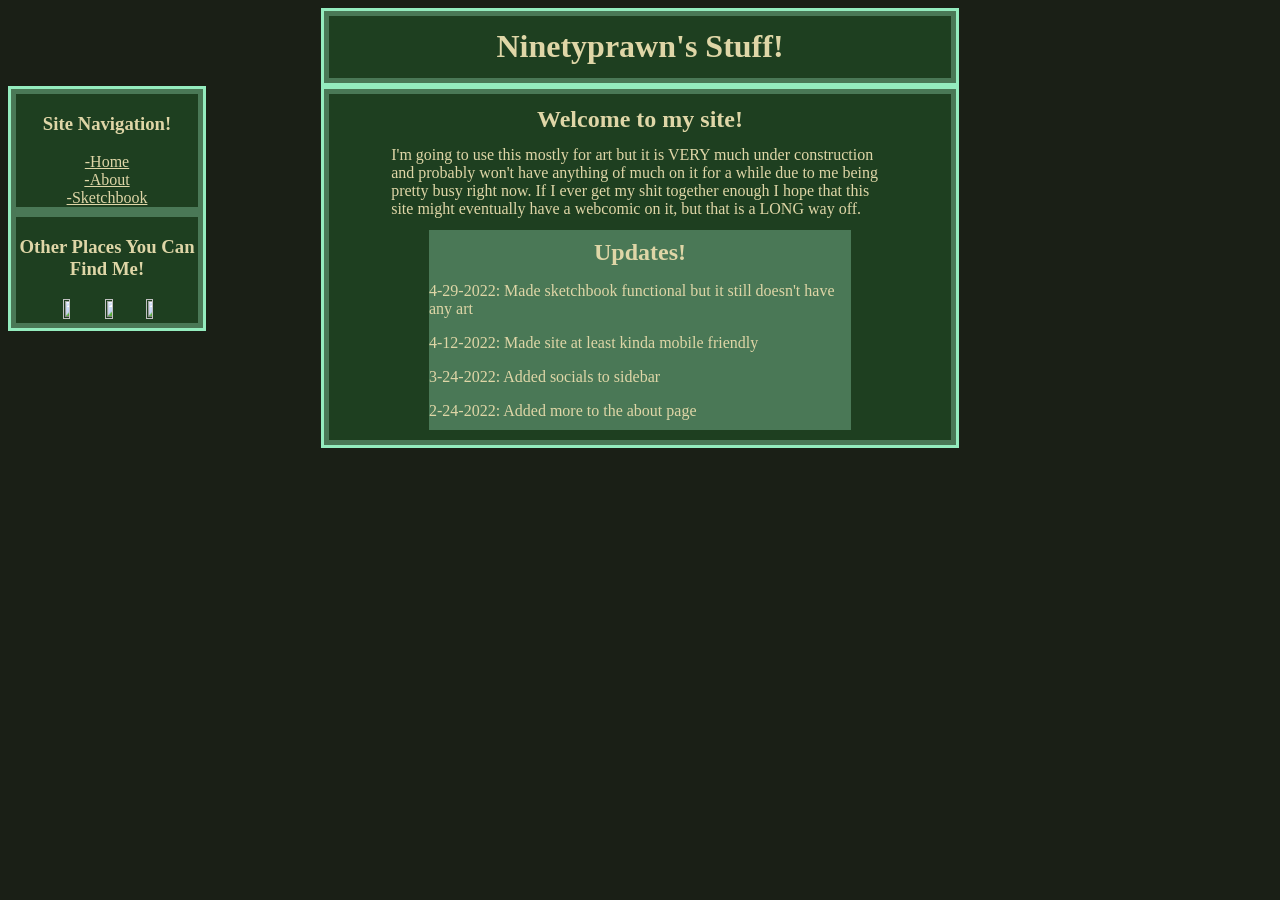
==== index.html @ 845b1dfd "renamed home to index" ====
<!DOCTYPE html>
<html>
  <head>
    <meta charset="UTF-8">
    <meta name="viewport" content="width=device-width, initial-scale=1.0">
    <title>Ninetyprawn's Stuff!</title>

    <link href="./style.css" rel="stylesheet" type="text/css" media="all"/>
  </head>
  <body>
  <!-- Sidebars -->
    
    
    
    
    <div class="border">
     <div class="header">
        <h1 style = "text-align: center;">Ninetyprawn's Stuff!</h1>
      </div>
    </div>
    
    
    <div class="side" > 
            <div class="side-div"><h3>Site Navigation!</h3> 
            
            
              <a href="https://ninetyprawn.neocities.org/">-Home</a> 
              <br>
              <a href="https://ninetyprawn.neocities.org/aboutme.html">-About</a>
              <br>
              <a href="https://ninetyprawn.neocities.org/art.html">-Sketchbook</a>
              <br>
            </div>
            
            
            
            <div class="side-div">
              <h3>Other Places You Can Find Me!</h3>
              <a style= "margin: 2px;" href="https://mobile.twitter.com/ninetyprwn"><img src="twitter.png" width="20%" height="20%" ></a>
              
              <a href="https://instagram.com/eightyprawn?utm_medium=copy_link"><img src="Instagram.png" width="20%" height="20%" ></a>
              
              <a href="https://eightyprawn.tumblr.com/"><img src="tumblr.png" width="20%" height="20%" ></a>
            </div>
            
           
            
          </div>
    
    
    <div class="border">
      <div class="body">
        <h2>Welcome to my site!</h2>
        <p style="text-align: left;" class="body-text"> I'm going to use this mostly for art but it is VERY much under construction and probably won't have anything of much on it for a while due to me being pretty busy right now.  If I ever get my shit together enough I hope that this site might eventually have a webcomic on it, but that is a LONG way off.</p>
        
          <div class="updates">
            <h2> Updates! </h2>
            <p style="text-align: left;"> 4-29-2022: Made sketchbook functional but it still doesn't have any art</p>
            <p style="text-align: left;"> 4-12-2022: Made site at least kinda mobile friendly</p>
            <p style="text-align: left;"> 3-24-2022: Added socials to sidebar</p>
            <p style="text-align: left;"> 2-24-2022: Added more to the about page</p>
            <p style="text-align: left;"> 2-21-2022: Added updates section and added text to the homepage</p>
            
           
          </div>
          
          
      </div>
    

   </div>
   
    

  

  
  </body>
</html>
---- style.css ----
/* CSS is how you can add style to your website, such as colors, fonts, and positioning of your
   HTML content. To learn how to do something, just try searching Google for questions like
   "how to change link color." */

   body {
    background-image: url("Clifftops.jpg");
    background-size: 100%;
    background-color: #1A1F16;
  }
  
  h1 {
    
    margin: 10%;
    margin-top: 2%;
    margin-bottom: 2%;
    color: #DFD6A7;
    text-align: center;
    font-family: "Lucida Console";
    
  } 
  h2 {
    
    margin: 10%;
    margin-top: 2%;
    margin-bottom: 2%;
    color: #DFD6A7;
    text-align: center;
    font-family: "Lucida Console";
  }
  a {
    color: #DFD6A7;
    text-align: center;
    font-family: "Lucida Console";
    
  }
  
  h3 {
    color: #DFD6A7;
    text-align: center;
    font-family: "Lucida Console";
  }
  
  p {
    color: #DFD6A7;
    text-align: center;
    font-family: "Lucida Console";
    
  }
  
  .body-text {
    font-size: 100%;
    margin: 10%;
    margin-top: 2%;
    margin-bottom: 2%;
  }
  
  .header {
    border: 5px solid #4A7856;
    background-color: #1E3F20;
    width: auto;
    height: auto;
    margin: auto;
  
    
  }
  
  
  
  
  
  .body {
    border: 5px solid #4A7856;
    background-color: #1E3F20;
    text-align: center;
    height: auto;
    
    width: auto;
    margin: auto;
    margin-top: 0px;
    order:3 ;
  }
  
  .border {
    display: table;
            width: 50%;
            overflow: auto;
            font-family: verdana, sans-serif;
            border: 3px #94ECBE solid;
            height: auto;
            margin: auto;
            margin-top: 0px;
  }
  
  .side {
    border: 3px #94ECBE solid;
    margin:auto;
    margin-bottom:0px;
    margin-top:auto;
    
    overflow:auto;
    width:15%;
    position:fixed;
    text-align:center;
    order:1 ;
    
    }
  
  .side-div {
    border: 5px solid #4A7856;
    background-color: #1E3F20;
    text-align: center;
    height: auto;
    width: auto;
    margin: auto;
  }
  
    
  
  .updates {
   background-color: #4A7856;
   text-align: center;
   height: 200px;
  
   margin-right: 100px;
   margin-left: 100px;
   margin-bottom: 10px;
   overflow: auto;
  }
  
  .art {
   background-color: #4A7856;
   text-align: center;
   height: 300px;
   
   margin-right: 50px;
   margin-left: 50px;
   margin-bottom: 10px;
   margin-top: 10px;
   overflow: auto;
  
  
  }
  
  .peices {
  height:250px;
  }
  
  
  @media only screen and (max-width: 600px) {
  .side {
   display: table;
            width: 50%;
            overflow: auto;
            font-family: verdana, sans-serif;
            border: 3px #94ECBE solid;
            height: auto;
            margin: auto;
            margin-bottom: 0px;
            position: relative;
    }  
    
    
  }
  @media only screen and (max-width: 600px) {
    .header {
    border: 5px solid #4A7856;
    background-color: #1E3F20;
    width: 300px;
    height: auto;
    margin: 0px;
  
    
  }
    }
  
  
  @media only screen and (max-width: 600px) {
    
    .body {
    border: 5px solid #4A7856;
    background-color: #1E3F20;
    text-align: center;
    height: auto;
    
    width: 300px;
    margin: 0px;
    margin-top: 0px;
    order:3 ;
  }
    
    
    }
    
  @media only screen and (max-width: 600px) {  
  .side-div {
    border: 5px solid #4A7856;
    background-color: #1E3F20;
    text-align: center;
    height: auto;
    width: 300px;
    margin: auto;
  }  
  }
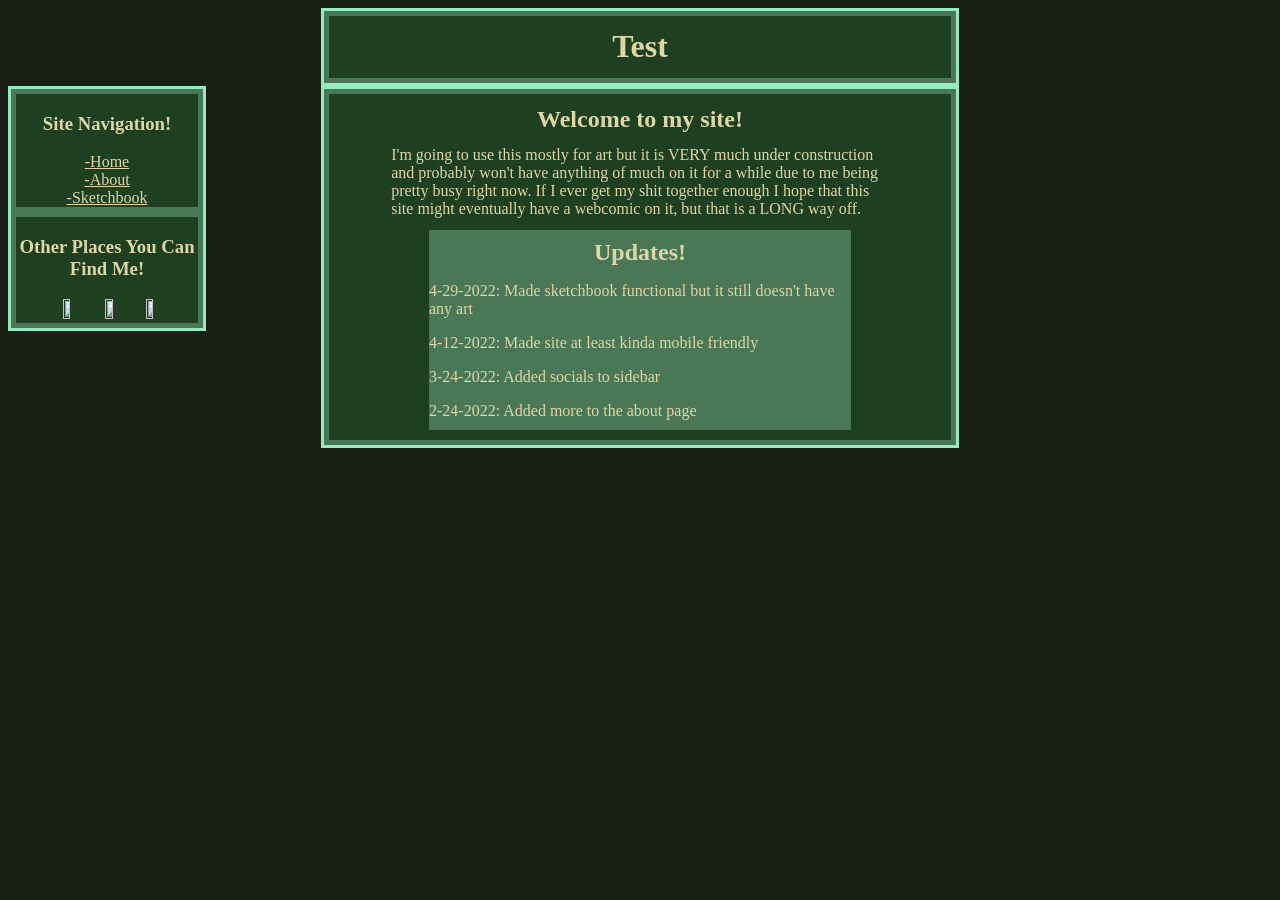
==== commit 3460ca2b: "test" ====
--- a/index.html
+++ b/index.html
@@ -15,7 +15,7 @@
     
     <div class="border">
      <div class="header">
-        <h1 style = "text-align: center;">Ninetyprawn's Stuff!</h1>
+        <h1 style = "text-align: center;">Test</h1>
       </div>
     </div>
     
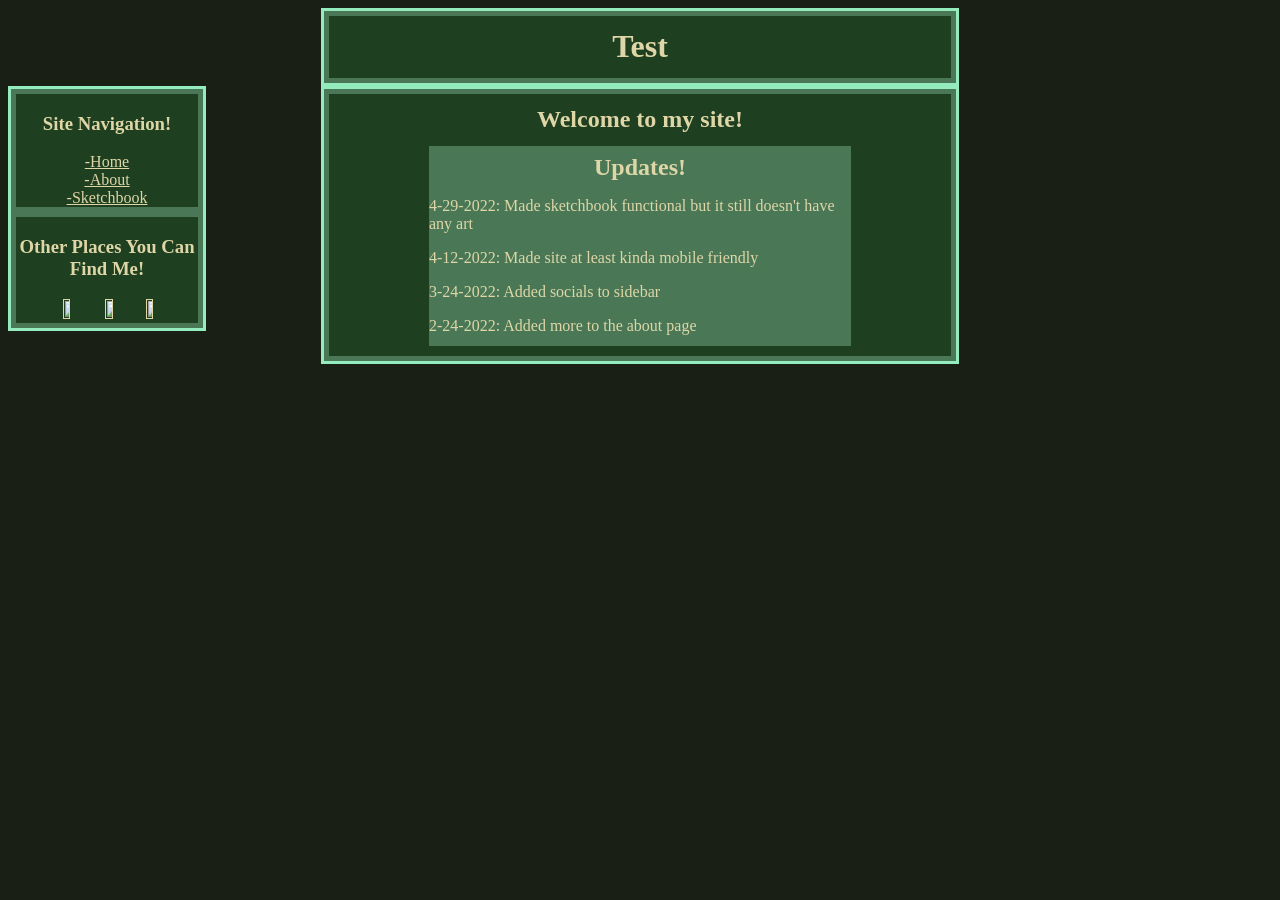
==== commit 4b13fe7b: "Removed old content" ====
--- a/index.html
+++ b/index.html
@@ -24,11 +24,11 @@
             <div class="side-div"><h3>Site Navigation!</h3> 
             
             
-              <a href="https://ninetyprawn.neocities.org/">-Home</a> 
+              <a href="">-Home</a> 
               <br>
-              <a href="https://ninetyprawn.neocities.org/aboutme.html">-About</a>
+              <a href="">-About</a>
               <br>
-              <a href="https://ninetyprawn.neocities.org/art.html">-Sketchbook</a>
+              <a href="">-Sketchbook</a>
               <br>
             </div>
             
@@ -36,11 +36,11 @@
             
             <div class="side-div">
               <h3>Other Places You Can Find Me!</h3>
-              <a style= "margin: 2px;" href="https://mobile.twitter.com/ninetyprwn"><img src="twitter.png" width="20%" height="20%" ></a>
+              <a style= "margin: 2px;" href=""><img src="twitter.png" width="20%" height="20%" ></a>
               
-              <a href="https://instagram.com/eightyprawn?utm_medium=copy_link"><img src="Instagram.png" width="20%" height="20%" ></a>
+              <a href=""><img src="Instagram.png" width="20%" height="20%" ></a>
               
-              <a href="https://eightyprawn.tumblr.com/"><img src="tumblr.png" width="20%" height="20%" ></a>
+              <a href=""><img src="tumblr.png" width="20%" height="20%" ></a>
             </div>
             
            
@@ -51,7 +51,7 @@
     <div class="border">
       <div class="body">
         <h2>Welcome to my site!</h2>
-        <p style="text-align: left;" class="body-text"> I'm going to use this mostly for art but it is VERY much under construction and probably won't have anything of much on it for a while due to me being pretty busy right now.  If I ever get my shit together enough I hope that this site might eventually have a webcomic on it, but that is a LONG way off.</p>
+        <p style="text-align: left;" class="body-text"></p>
         
           <div class="updates">
             <h2> Updates! </h2>
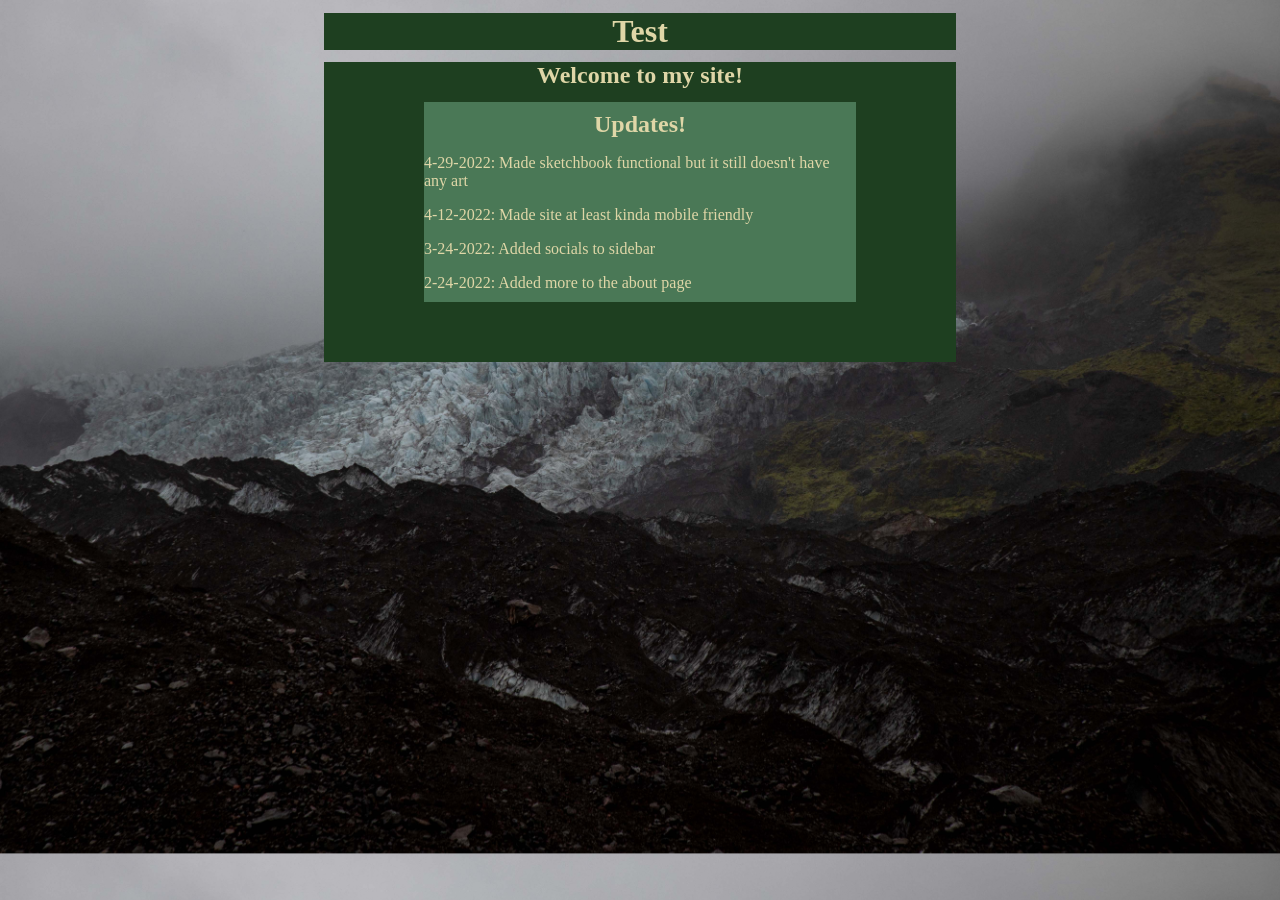
==== commit 0e9a361d: "Updated background" ====
--- a/index.html
+++ b/index.html
@@ -13,13 +13,13 @@
     
     
     
-    <div class="border">
+   
      <div class="header">
         <h1 style = "text-align: center;">Test</h1>
       </div>
-    </div>
     
     
+    <!---
     <div class="side" > 
             <div class="side-div"><h3>Site Navigation!</h3> 
             
@@ -47,8 +47,8 @@
             
           </div>
     
+        -->
     
-    <div class="border">
       <div class="body">
         <h2>Welcome to my site!</h2>
         <p style="text-align: left;" class="body-text"></p>
@@ -65,7 +65,7 @@
           </div>
           
           
-      </div>
+      
     
 
    </div>
--- a/style.css
+++ b/style.css
@@ -3,7 +3,7 @@
    "how to change link color." */
 
    body {
-    background-image: url("Clifftops.jpg");
+    background-image: url("glacier.jpg");
     background-size: 100%;
     background-color: #1A1F16;
   }
@@ -55,11 +55,12 @@
   }
   
   .header {
-    border: 5px solid #4A7856;
-    background-color: #1E3F20;
-    width: auto;
-    height: auto;
-    margin: auto;
+    
+    background-color: #1E3F20;
+    width: 50%;
+    height: auto;
+    margin: auto;
+    margin-top: 10px;
   
     
   }
@@ -69,14 +70,14 @@
   
   
   .body {
-    border: 5px solid #4A7856;
-    background-color: #1E3F20;
-    text-align: center;
-    height: auto;
-    
-    width: auto;
-    margin: auto;
-    margin-top: 0px;
+    
+    background-color: #1E3F20;
+    text-align: center;
+    height: 300px;
+    
+    width: 50%;
+    margin: auto;
+    margin-top: 10px;
     order:3 ;
   }
   
@@ -123,7 +124,7 @@
   
    margin-right: 100px;
    margin-left: 100px;
-   margin-bottom: 10px;
+   margin-bottom: 100px;
    overflow: auto;
   }
   
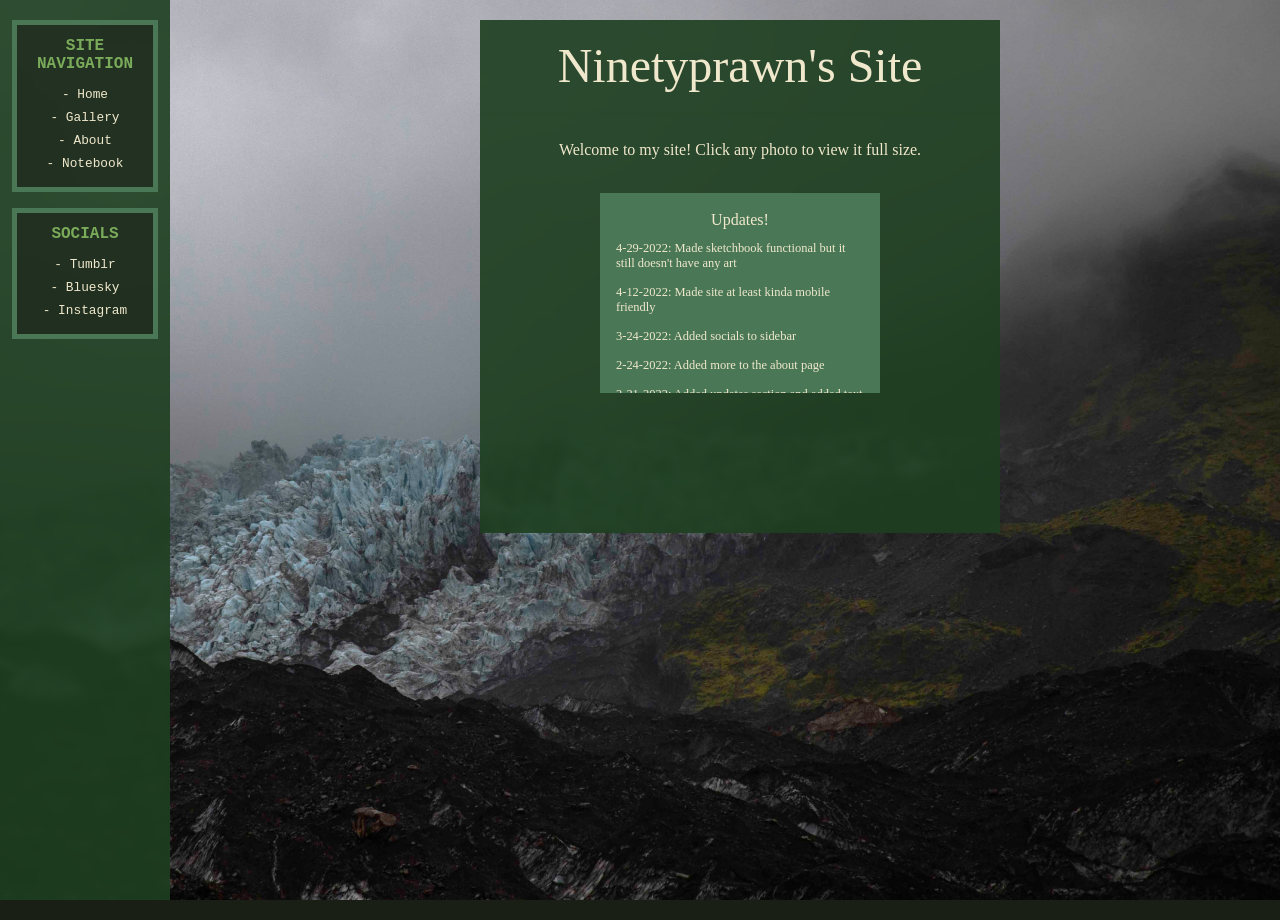
==== commit 11ea8cdf: "1.0 First real build of the site" ====
--- a/index.html
+++ b/index.html
@@ -1,79 +1,57 @@
 <!DOCTYPE html>
-<html>
+<html lang="en">
   <head>
     <meta charset="UTF-8">
     <meta name="viewport" content="width=device-width, initial-scale=1.0">
-    <title>Ninetyprawn's Stuff!</title>
-
+    <title>Home</title>
     <link href="./style.css" rel="stylesheet" type="text/css" media="all"/>
   </head>
   <body>
-  <!-- Sidebars -->
-    
-    
-    
-    
-   
-     <div class="header">
-        <h1 style = "text-align: center;">Test</h1>
+
+    <!-- Sidebar -->
+    <div class="side">
+      <div class="side-div">
+        <h3>Site Navigation</h3>
+        <a href="index.html">- Home</a>
+        <a href="gallery.html">- Gallery</a>
+        <a href="about.html">- About</a>
+        <a href="notebook.html">- Notebook</a>
       </div>
-    
-    
-    <!---
-    <div class="side" > 
-            <div class="side-div"><h3>Site Navigation!</h3> 
-            
-            
-              <a href="">-Home</a> 
-              <br>
-              <a href="">-About</a>
-              <br>
-              <a href="">-Sketchbook</a>
-              <br>
-            </div>
-            
-            
-            
-            <div class="side-div">
-              <h3>Other Places You Can Find Me!</h3>
-              <a style= "margin: 2px;" href=""><img src="twitter.png" width="20%" height="20%" ></a>
-              
-              <a href=""><img src="Instagram.png" width="20%" height="20%" ></a>
-              
-              <a href=""><img src="tumblr.png" width="20%" height="20%" ></a>
-            </div>
-            
-           
-            
-          </div>
-    
-        -->
-    
+      <div class="side-div">
+        <h3>Socials</h3>
+        <a href="https://www.tumblr.com/ninetyprawn">- Tumblr</a>
+        <a href="https://bsky.app/profile/ninetyprawn.com">- Bluesky</a>
+        <a href="https://www.instagram.com/ninetyprawn/">- Instagram</a>
+      </div>
+    </div>
+
+    <div class="main-wrap">
+
+      <div class="header">
+        <h1>Ninetyprawn's Site</h1>
+      </div>
+
       <div class="body">
-        <h2>Welcome to my site!</h2>
-        <p style="text-align: left;" class="body-text"></p>
-        
-          <div class="updates">
-            <h2> Updates! </h2>
-            <p style="text-align: left;"> 4-29-2022: Made sketchbook functional but it still doesn't have any art</p>
-            <p style="text-align: left;"> 4-12-2022: Made site at least kinda mobile friendly</p>
-            <p style="text-align: left;"> 3-24-2022: Added socials to sidebar</p>
-            <p style="text-align: left;"> 2-24-2022: Added more to the about page</p>
-            <p style="text-align: left;"> 2-21-2022: Added updates section and added text to the homepage</p>
-            
-           
-          </div>
-          
-          
+
+        <p class="body-text">Welcome to my site! Click any photo to view it full size.</p>
+
+
       
+
+        <!-- Updates -->
+        <div class="updates">
+          <h2>Updates!</h2>
+          <p>4-29-2022: Made sketchbook functional but it still doesn't have any art</p>
+          <p>4-12-2022: Made site at least kinda mobile friendly</p>
+          <p>3-24-2022: Added socials to sidebar</p>
+          <p>2-24-2022: Added more to the about page</p>
+          <p>2-21-2022: Added updates section and added text to the homepage</p>
+        </div>
+
+      </div>
+    </div>
+
     
 
-   </div>
-   
-    
-
-  
-
-  
   </body>
 </html>
--- a/style.css
+++ b/style.css
@@ -1,206 +1,390 @@
-/* CSS is how you can add style to your website, such as colors, fonts, and positioning of your
-   HTML content. To learn how to do something, just try searching Google for questions like
-   "how to change link color." */
-
-   body {
-    background-image: url("glacier.jpg");
-    background-size: 100%;
-    background-color: #1A1F16;
-  }
-  
-  h1 {
-    
-    margin: 10%;
-    margin-top: 2%;
-    margin-bottom: 2%;
-    color: #DFD6A7;
-    text-align: center;
-    font-family: "Lucida Console";
-    
-  } 
-  h2 {
-    
-    margin: 10%;
-    margin-top: 2%;
-    margin-bottom: 2%;
-    color: #DFD6A7;
-    text-align: center;
-    font-family: "Lucida Console";
-  }
-  a {
-    color: #DFD6A7;
-    text-align: center;
-    font-family: "Lucida Console";
-    
-  }
-  
-  h3 {
-    color: #DFD6A7;
-    text-align: center;
-    font-family: "Lucida Console";
-  }
-  
-  p {
-    color: #DFD6A7;
-    text-align: center;
-    font-family: "Lucida Console";
-    
-  }
-  
-  .body-text {
-    font-size: 100%;
-    margin: 10%;
-    margin-top: 2%;
-    margin-bottom: 2%;
-  }
-  
-  .header {
-    
-    background-color: #1E3F20;
+
+
+:root {
+  --bg:          #1A1F16;
+  --panel:       #1e3f20e7;
+  --panel-mid:   #4A7856;
+  --border:      #94ECBE;
+  --text:        #DFD6A7;
+  --accent:      #80c9a3a9;
+  --moss:        #5C7A3E;
+  --bark:        #3B2E1E;
+  --fern:        #7AAB5A;
+  --cream:       #F0E8CC;
+  --shadow:      rgba(20, 28, 14, 0.72);
+  --font-body:   Georgia, 'Times New Roman', serif;
+  --font-ui:     'Lucida Console', 'Courier New', monospace;
+}
+
+*, *::before, *::after { box-sizing: border-box; margin: 0; padding: 0; }
+
+body {
+  background-image: url("glacier.jpg");
+  background-size: cover;
+  background-attachment: fixed;
+  background-position: center top;
+  background-color: #1A1F16;
+  color: var(--warm-text);
+  font-family: var(--font-body);
+  min-height: 100vh;
+}
+
+
+
+/* ---- Typography ---- */
+h1 {
+  font-family: var(--font-body);
+  font-size: clamp(2rem, 5vw, 3rem);
+  color: var(--cream);
+  font-weight: normal;
+  margin: 10%;
+  margin-top: 2%;
+  margin-bottom: 2%;
+  text-align: center;
+}
+
+h2 {
+  font-family: var(--font-body);
+  font-size: clamp(1rem, 2.5vw, 1rem);
+  color: var(--cream);
+  font-weight: normal;
+  margin: 10%;
+  margin-top: 2%;
+  margin-bottom: 2%;
+  text-align: center;
+}
+
+h3 {
+  font-family: var(--font-ui);
+  font-size: 1rem;
+  color: var(--fern);
+  text-transform: uppercase;
+  text-align: center;
+  margin-bottom: 10px;
+}
+
+p {
+  font-family: var(--font-body);
+  color: var(--cream);
+  font-size: 1rem;
+  text-align: center;
+}
+
+a {
+  display: block;
+  color: var(--cream);
+  font-family: var(--font-ui);
+  font-size: .8rem;
+  text-decoration: none;
+  padding: 4px 0;
+}
+a:hover { color: var(--accent); }
+
+/* ---- Layout ---- */
+.main-wrap {
+  margin-left: 200px;
+  padding: 0 20px 60px;
+}
+
+/* ---- Sidebar ---- */
+.side {
+  position: fixed;
+  top: 0;
+  left: 0;
+  width: 170px;
+  height: 100vh;
+  overflow-y: auto;
+  background-color: var(--panel);
+  backdrop-filter: blur(4px);
+  padding: 20px 12px;
+  display: flex;
+  flex-direction: column;
+  gap: 16px;
+  z-index: 10;
+}
+
+.side-div {
+  border: 5px solid var(--panel-mid);
+  background-color: rgba(26, 31, 22, 0.6);
+  text-align: center;
+  padding: 12px 10px;
+}
+
+/* ---- Header ---- */
+.header {
+  background-color: var(--panel);
+  backdrop-filter: blur(3px);
+  -webkit-backdrop-filter: blur(3px);
+  width: 50%;
+  height: auto;
+  margin: 25%;
+  margin-top: 20px;
+  margin-bottom: 0px;
+  padding: 8px 0;
+}
+
+/* ---- Body panel ---- */
+.body {
+  background-color: var(--panel);
+  backdrop-filter: blur(3px);
+  -webkit-backdrop-filter: blur(3px);
+  text-align: center;
+  height: 100%;
+  margin: auto;
+  width: 50%;
+  padding: 20px 20px 40px;
+  display: flex;
+  flex-direction: column;
+  gap: 24px;
+}
+
+.body-text {
+  font-size: 1rem;
+  margin: 10%;
+  margin-top: 2%;
+  margin-bottom: 2%;
+}
+
+
+/* ---- Filter Bar ---- */
+.filter-bar {
+  display: flex;
+  gap: 8px;
+  flex-wrap: wrap;
+  justify-content: center;
+  padding: 0 20px;
+}
+
+.filter-btn {
+  background-color:var(--bg);
+  border: 1px solid var(--accent);
+  color: var(--cream);
+  font-family: var(--font-ui);
+  font-size: 0.72rem;
+  letter-spacing: 0.1em;
+  text-transform: uppercase;
+  padding: 5px 14px;
+  cursor: pointer;
+  transition: all 0.2s;
+}
+.filter-btn:hover,
+.filter-btn.active {
+  background-color: var(--panel-mid);
+  color: var(--cream);
+  border-color: var(--border);
+}
+
+/* ---- Gallery Grid ---- */
+.gallery-grid {
+  columns: 3 200px;
+  column-gap: 10px;
+  padding: 0 20px;
+}
+
+.photo-card {
+  break-inside: avoid;
+  position: relative;
+  margin-bottom: 10px;
+  overflow: hidden;
+  cursor: pointer;
+  background: var(--bg);
+  color: var(--cream);
+  transition: border-color 0.25s, transform 0.2s;
+}
+
+.photo-card:hover {
+  transform: translateY(-2px);
+}
+
+.photo-card img {
+  display: block;
+  width: 100%;
+  height: auto;
+  transition: opacity 0.3s;
+}
+
+.photo-card:hover img { opacity: 0.9; }
+
+.photo-overlay {
+  position: absolute;
+  bottom: 0; left: 0; right: 0;
+  padding: 20px 10px 8px;
+  background: linear-gradient(transparent, var(--bg));
+  opacity: 0;
+  transition: opacity 0.25s;
+}
+.photo-card:hover .photo-overlay { opacity: 1; }
+
+.photo-label {
+  font-family: var(--font-ui);
+  font-size: 0.75rem;
+  color: var(--cream);
+}
+
+/* ---- Updates ---- */
+.updates {
+  background-color: var(--panel-mid);
+  text-align: center;
+  height: 200px;
+  margin-right: 100px;
+  margin-left: 100px;
+  margin-bottom: 100px;
+  overflow: auto;
+  padding: 12px 0;
+}
+
+.updates p {
+  padding: 7px 16px;
+  font-size: 0.78rem;
+  text-align: left;
+}
+
+/* ---- Lightbox ---- */
+.lightbox {
+  display: none;
+  position: fixed;
+  inset: 0;
+  background: var(--bg);
+  z-index: 100;
+  align-items: center;
+  justify-content: center;
+  flex-direction: column;
+  gap: 16px;
+}
+.lightbox.active { display: flex; }
+
+.lightbox img {
+  max-width: 90vw;
+  max-height: 80vh;
+  object-fit: contain;
+}
+
+.lightbox-close {
+  font-family: var(--font-ui);
+  font-size: 0.8rem;
+  letter-spacing: 0.12em;
+  text-transform: uppercase;
+  background: transparent;
+  border: 1px solid var(--accent);
+  color: var(--cream);
+  padding: 7px 20px;
+  cursor: pointer;
+  transition: all 0.2s;
+}
+.lightbox-close:hover {
+  background: rgba(74, 120, 86, 0.5);
+  color: var(--cream);
+}
+
+.lb-text {
+  display: none;
+  max-width: 680px;
+  max-height: 75vh;
+  overflow-y: auto;
+  background: rgba(30, 63, 32, 0.92);
+  border: 1px solid rgba(94, 148, 100, 0.45);
+  padding: 32px 40px;
+  color: var(--warm-text);
+  font-family: var(--font-body);
+  font-size: 0.95rem;
+  line-height: 1.8;
+  white-space: pre-wrap;
+}
+
+.text-card {
+  padding: 16px 18px;
+  display: flex;
+  flex-direction: column;
+  gap: 8px;
+}
+
+.text-card .card-title {
+  font-family: var(--font-body);
+  color: var(--cream);
+  font-size: 1rem;
+  font-weight: normal;
+}
+
+.text-card .card-date {
+  font-family: var(--font-ui);
+  font-size: 0.68rem;
+  color: var(--fern);
+  letter-spacing: 0.1em;
+}
+
+.text-card .card-preview {
+  font-size: 0.82rem;
+  line-height: 1.6;
+  opacity: 0.8;
+  overflow: hidden;
+  display: -webkit-box;
+  -webkit-line-clamp: 4;
+  -webkit-box-orient: vertical;
+}
+
+.text-card .read-more {
+  font-family: var(--font-ui);
+  font-size: 0.72rem;
+  color: var(--fern);
+  letter-spacing: 0.1em;
+  cursor: pointer;
+  display: inline;
+  background: none;
+  border: none;
+  padding: 0;
+  text-align: left;
+}
+.text-card .read-more:hover { color: var(--cream); }
+
+/* ---- Scrollbar ---- */
+::-webkit-scrollbar { width: 5px; }
+::-webkit-scrollbar-track { background: transparent; }
+::-webkit-scrollbar-thumb { background: rgba(74, 120, 86, 0.6); border-radius: 3px; }
+
+/* ---- Mobile ---- */
+@media only screen and (max-width: 600px) {
+  .side {
+    display: table;
     width: 50%;
+    overflow: auto;
     height: auto;
     margin: auto;
-    margin-top: 10px;
-  
-    
-  }
-  
-  
-  
-  
-  
-  .body {
-    
-    background-color: #1E3F20;
-    text-align: center;
-    height: 300px;
-    
-    width: 50%;
-    margin: auto;
-    margin-top: 10px;
-    order:3 ;
-  }
-  
-  .border {
-    display: table;
-            width: 50%;
-            overflow: auto;
-            font-family: verdana, sans-serif;
-            border: 3px #94ECBE solid;
-            height: auto;
-            margin: auto;
-            margin-top: 0px;
-  }
-  
-  .side {
-    border: 3px #94ECBE solid;
-    margin:auto;
-    margin-bottom:0px;
-    margin-top:auto;
-    
-    overflow:auto;
-    width:15%;
-    position:fixed;
-    text-align:center;
-    order:1 ;
-    
-    }
-  
-  .side-div {
-    border: 5px solid #4A7856;
-    background-color: #1E3F20;
-    text-align: center;
-    height: auto;
-    width: auto;
-    margin: auto;
-  }
-  
-    
-  
-  .updates {
-   background-color: #4A7856;
-   text-align: center;
-   height: 200px;
-  
-   margin-right: 100px;
-   margin-left: 100px;
-   margin-bottom: 100px;
-   overflow: auto;
-  }
-  
-  .art {
-   background-color: #4A7856;
-   text-align: center;
-   height: 300px;
-   
-   margin-right: 50px;
-   margin-left: 50px;
-   margin-bottom: 10px;
-   margin-top: 10px;
-   overflow: auto;
-  
-  
-  }
-  
-  .peices {
-  height:250px;
-  }
-  
-  
-  @media only screen and (max-width: 600px) {
-  .side {
-   display: table;
-            width: 50%;
-            overflow: auto;
-            font-family: verdana, sans-serif;
-            border: 3px #94ECBE solid;
-            height: auto;
-            margin: auto;
-            margin-bottom: 0px;
-            position: relative;
-    }  
-    
-    
-  }
-  @media only screen and (max-width: 600px) {
-    .header {
-    border: 5px solid #4A7856;
-    background-color: #1E3F20;
+    margin-bottom: 0px;
+    position: relative;
+  }
+
+  .header {
+    background-color: var(--panel);
     width: 300px;
     height: auto;
-    margin: 0px;
-  
-    
-  }
-    }
-  
-  
-  @media only screen and (max-width: 600px) {
-    
-    .body {
-    border: 5px solid #4A7856;
-    background-color: #1E3F20;
-    text-align: center;
-    height: auto;
-    
-    width: 300px;
-    margin: 0px;
-    margin-top: 0px;
-    order:3 ;
-  }
-    
-    
-    }
-    
-  @media only screen and (max-width: 600px) {  
-  .side-div {
-    border: 5px solid #4A7856;
-    background-color: #1E3F20;
+    margin: auto;
+    position: relative;
+  }
+
+  .body {
+    background-color: rgba(30, 63, 32, 0.88);
     text-align: center;
     height: auto;
     width: 300px;
     margin: auto;
-  }  
-  }
-  
-  +    margin-top: 0px;
+    position: relative;
+  }
+
+  .side-div {
+    background-color: var(--panel);
+    text-align: center;
+    height: auto;
+    width: 300px;
+    margin: auto;
+  }
+
+  .main-wrap { margin-left: 0; padding: 0 10px 40px; }
+
+  .gallery-grid { columns: 2 140px; }
+
+  .updates {
+    margin-right: 10px;
+    margin-left: 10px;
+  }
+}
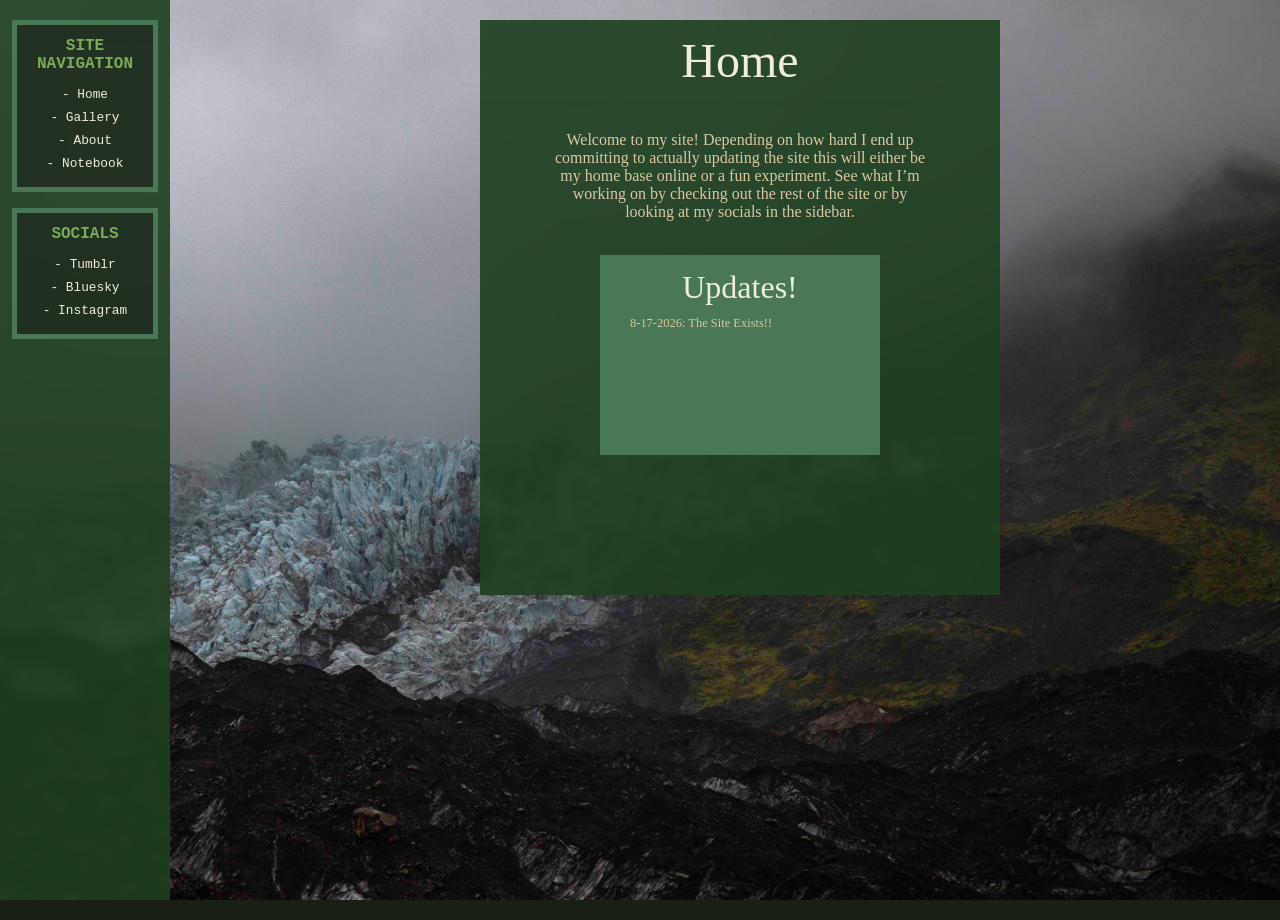
==== commit a0209b48: "Updated website text and formatting" ====
--- a/index.html
+++ b/index.html
@@ -28,12 +28,14 @@
     <div class="main-wrap">
 
       <div class="header">
-        <h1>Ninetyprawn's Site</h1>
+        <h1>Home</h1>
       </div>
 
       <div class="body">
 
-        <p class="body-text">Welcome to my site! Click any photo to view it full size.</p>
+        <p class="body-text">Welcome to my site! Depending on how hard I end up committing to actually updating the site this will
+           either be my home base online or a fun experiment. See what I’m working on by checking out the rest of the site or
+           by looking at my socials in the sidebar.</p>
 
 
       
@@ -41,11 +43,7 @@
         <!-- Updates -->
         <div class="updates">
           <h2>Updates!</h2>
-          <p>4-29-2022: Made sketchbook functional but it still doesn't have any art</p>
-          <p>4-12-2022: Made site at least kinda mobile friendly</p>
-          <p>3-24-2022: Added socials to sidebar</p>
-          <p>2-24-2022: Added more to the about page</p>
-          <p>2-21-2022: Added updates section and added text to the homepage</p>
+          <p>8-17-2026: The Site Exists!!</p>
         </div>
 
       </div>
--- a/style.css
+++ b/style.css
@@ -5,12 +5,12 @@
   --panel:       #1e3f20e7;
   --panel-mid:   #4A7856;
   --border:      #94ECBE;
-  --text:        #DFD6A7;
+  --text:        #dbc8a2;
   --accent:      #80c9a3a9;
   --moss:        #5C7A3E;
   --bark:        #3B2E1E;
   --fern:        #7AAB5A;
-  --cream:       #F0E8CC;
+  --cream:       #f0ece0;
   --shadow:      rgba(20, 28, 14, 0.72);
   --font-body:   Georgia, 'Times New Roman', serif;
   --font-ui:     'Lucida Console', 'Courier New', monospace;
@@ -37,20 +37,20 @@
   font-size: clamp(2rem, 5vw, 3rem);
   color: var(--cream);
   font-weight: normal;
-  margin: 10%;
-  margin-top: 2%;
-  margin-bottom: 2%;
+  margin: 1%;
+  margin-top: 1%;
+  margin-bottom: 1%;
   text-align: center;
 }
 
 h2 {
   font-family: var(--font-body);
-  font-size: clamp(1rem, 2.5vw, 1rem);
+  font-size: clamp(2rem, 3vw, 1.5rem);
   color: var(--cream);
   font-weight: normal;
-  margin: 10%;
-  margin-top: 2%;
-  margin-bottom: 2%;
+  margin: 1%;
+  margin-top: 1%;
+  margin-bottom: 1%;
   text-align: center;
 }
 
@@ -65,9 +65,11 @@
 
 p {
   font-family: var(--font-body);
-  color: var(--cream);
+  color: var(--text);
   font-size: 1rem;
   text-align: center;
+  margin-left: 5%;
+  margin-right: 5%;
 }
 
 a {
@@ -318,7 +320,6 @@
   opacity: 0.8;
   overflow: hidden;
   display: -webkit-box;
-  -webkit-line-clamp: 4;
   -webkit-box-orient: vertical;
 }
 
